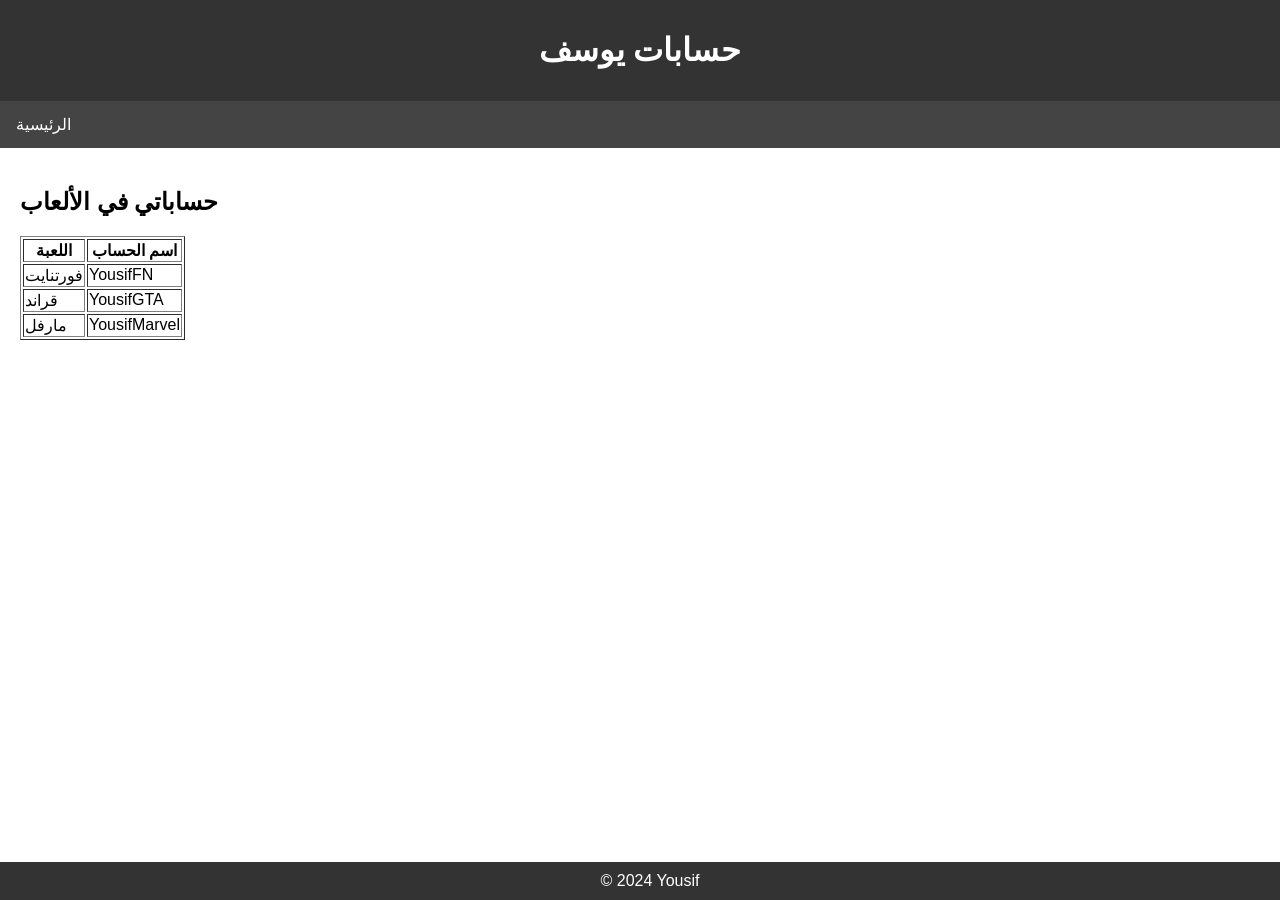
==== accounts/index.html @ a89d8f54 "Add personal website pages" ====
<!DOCTYPE html>
<html lang="ar">
<head>
    <meta charset="UTF-8">
    <title>حسابات يوسف</title>
    <link rel="stylesheet" href="../css/style.css">
</head>
<body>
    <header>
        <h1>حسابات يوسف</h1>
    </header>
    <nav>
        <a href="../index.html">الرئيسية</a>
    </nav>
    <main>
        <h2>حساباتي في الألعاب</h2>
        <table border="1">
            <tr><th>اللعبة</th><th>اسم الحساب</th></tr>
            <tr><td>فورتنايت</td><td>YousifFN</td></tr>
            <tr><td>قراند</td><td>YousifGTA</td></tr>
            <tr><td>مارفل</td><td>YousifMarvel</td></tr>
        </table>
    </main>
    <footer>
        &copy; 2024 Yousif
    </footer>
</body>
</html>
---- css/style.css ----
body {
    font-family: Arial, sans-serif;
    margin: 0;
    padding: 0;
}
header {
    background-color: #333;
    color: white;
    padding: 10px;
    text-align: center;
}
nav {
    background-color: #444;
    overflow: hidden;
}
nav a {
    float: left;
    display: block;
    color: white;
    text-align: center;
    padding: 14px 16px;
    text-decoration: none;
}
nav a:hover {
    background-color: #ddd;
    color: black;
}
main {
    padding: 20px;
}
footer {
    background-color: #333;
    color: white;
    text-align: center;
    padding: 10px;
    position: fixed;
    bottom: 0;
    width: 100%;
}
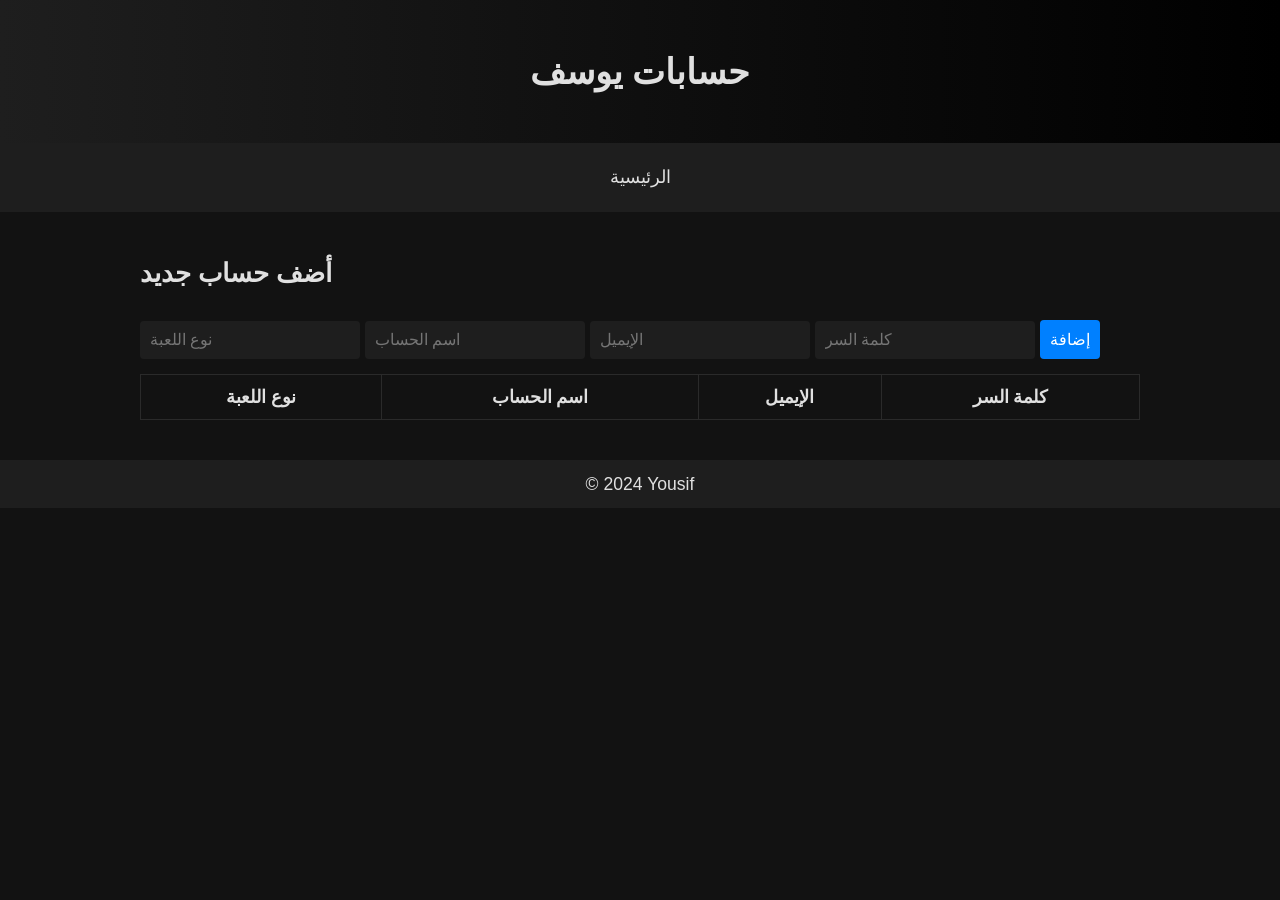
==== commit 5f104acc: "Improve pages with dynamic content" ====
--- a/accounts/index.html
+++ b/accounts/index.html
@@ -13,16 +13,54 @@
         <a href="../index.html">الرئيسية</a>
     </nav>
     <main>
-        <h2>حساباتي في الألعاب</h2>
-        <table border="1">
-            <tr><th>اللعبة</th><th>اسم الحساب</th></tr>
-            <tr><td>فورتنايت</td><td>YousifFN</td></tr>
-            <tr><td>قراند</td><td>YousifGTA</td></tr>
-            <tr><td>مارفل</td><td>YousifMarvel</td></tr>
+        <h2>أضف حساب جديد</h2>
+        <form id="accForm">
+            <input type="text" id="type" placeholder="نوع اللعبة" required>
+            <input type="text" id="name" placeholder="اسم الحساب" required>
+            <input type="email" id="email" placeholder="الإيميل" required>
+            <input type="text" id="password" placeholder="كلمة السر" required>
+            <button type="submit">إضافة</button>
+        </form>
+        <table>
+            <thead>
+                <tr><th>نوع اللعبة</th><th>اسم الحساب</th><th>الإيميل</th><th>كلمة السر</th></tr>
+            </thead>
+            <tbody id="accBody"></tbody>
         </table>
     </main>
     <footer>
         &copy; 2024 Yousif
     </footer>
+    <script>
+        const form = document.getElementById('accForm');
+        const tbody = document.getElementById('accBody');
+        const accounts = JSON.parse(localStorage.getItem('accounts')) || [];
+
+        function render() {
+            tbody.innerHTML = '';
+            accounts.forEach(acc => {
+                const tr = document.createElement('tr');
+                tr.innerHTML = `<td>${acc.type}</td><td>${acc.name}</td><td>${acc.email}</td><td>${acc.password}</td>`;
+                tbody.appendChild(tr);
+            });
+        }
+
+        form.addEventListener('submit', e => {
+            e.preventDefault();
+            const acc = {
+                type: document.getElementById('type').value,
+                name: document.getElementById('name').value,
+                email: document.getElementById('email').value,
+                password: document.getElementById('password').value,
+                date: new Date().toISOString()
+            };
+            accounts.push(acc);
+            localStorage.setItem('accounts', JSON.stringify(accounts));
+            render();
+            form.reset();
+        });
+
+        render();
+    </script>
 </body>
 </html>
--- a/css/style.css
+++ b/css/style.css
@@ -1,39 +1,143 @@
+:root {
+    --bg-color: #121212;
+    --primary-color: #1e1e1e;
+    --text-color: #e0e0e0;
+    --accent-color: #0080ff;
+    --hover-bg: #2a2a2a;
+}
+
 body {
-    font-family: Arial, sans-serif;
+    font-family: 'Segoe UI', Tahoma, Geneva, Verdana, sans-serif;
+    font-size: 1.1rem;
+    background-color: var(--bg-color);
+    color: var(--text-color);
     margin: 0;
     padding: 0;
+    line-height: 1.6;
 }
+
 header {
-    background-color: #333;
-    color: white;
-    padding: 10px;
+    background: linear-gradient(90deg, var(--primary-color), #000);
+    color: var(--text-color);
+    padding: 20px;
     text-align: center;
+    box-shadow: 0 2px 4px rgba(0,0,0,0.6);
 }
+
+h1 { font-size: 2.2rem; }
+h2 { font-size: 1.6rem; }
+
 nav {
-    background-color: #444;
-    overflow: hidden;
+    background-color: var(--primary-color);
+    display: flex;
+    flex-wrap: wrap;
+    justify-content: center;
+    gap: 10px;
+    padding: 10px 0;
 }
+
 nav a {
-    float: left;
-    display: block;
-    color: white;
-    text-align: center;
-    padding: 14px 16px;
+    color: var(--text-color);
     text-decoration: none;
+    padding: 10px 15px;
+    font-size: 1.1rem;
+    transition: background-color 0.3s, transform 0.3s;
+    border-radius: 4px;
 }
+
 nav a:hover {
-    background-color: #ddd;
-    color: black;
+    background-color: var(--hover-bg);
+    transform: translateY(-2px);
+    color: var(--accent-color);
 }
+
 main {
+    max-width: 1000px;
+    margin: auto;
     padding: 20px;
 }
+
+main iframe, main img {
+    max-width: 100%;
+    border-radius: 6px;
+    box-shadow: 0 2px 8px rgba(0,0,0,0.5);
+}
+
+img:hover { transform: scale(1.05); transition: transform 0.3s; }
+iframe:hover { transform: scale(1.02); transition: transform 0.3s; }
+form input, form button {
+    padding: 10px;
+    margin: 5px 0;
+    border: none;
+    border-radius: 4px;
+    font-size: 1rem;
+}
+
+form input {
+    background-color: var(--primary-color);
+    color: var(--text-color);
+}
+
+form button {
+    background-color: var(--accent-color);
+    color: #fff;
+    cursor: pointer;
+    transition: background-color 0.3s, transform 0.3s;
+}
+
+form button:hover {
+    background-color: #0095ff;
+    transform: translateY(-2px);
+}
+
+table {
+    width: 100%;
+    border-collapse: collapse;
+    margin-top: 10px;
+}
+
+th, td {
+    padding: 8px;
+    border: 1px solid var(--hover-bg);
+    text-align: center;
+    font-size: 1.1rem;
+}
+
+ul {
+    list-style: none;
+    padding: 0;
+}
+
+li { margin: 5px 0; }
+
+#favList li {
+    display: flex;
+    align-items: center;
+    gap: 10px;
+    font-size: 1.1rem;
+}
+
+#favList img {
+    width: 48px;
+    height: 48px;
+    transition: transform 0.3s;
+}
+
+#favList a:hover img {
+    transform: scale(1.2);
+}
+
 footer {
-    background-color: #333;
-    color: white;
+    background-color: var(--primary-color);
+    color: var(--text-color);
     text-align: center;
     padding: 10px;
-    position: fixed;
-    bottom: 0;
-    width: 100%;
+    margin-top: 20px;
 }
+
+@media (max-width: 600px) {
+    nav {
+        flex-direction: column;
+        align-items: center;
+    }
+}
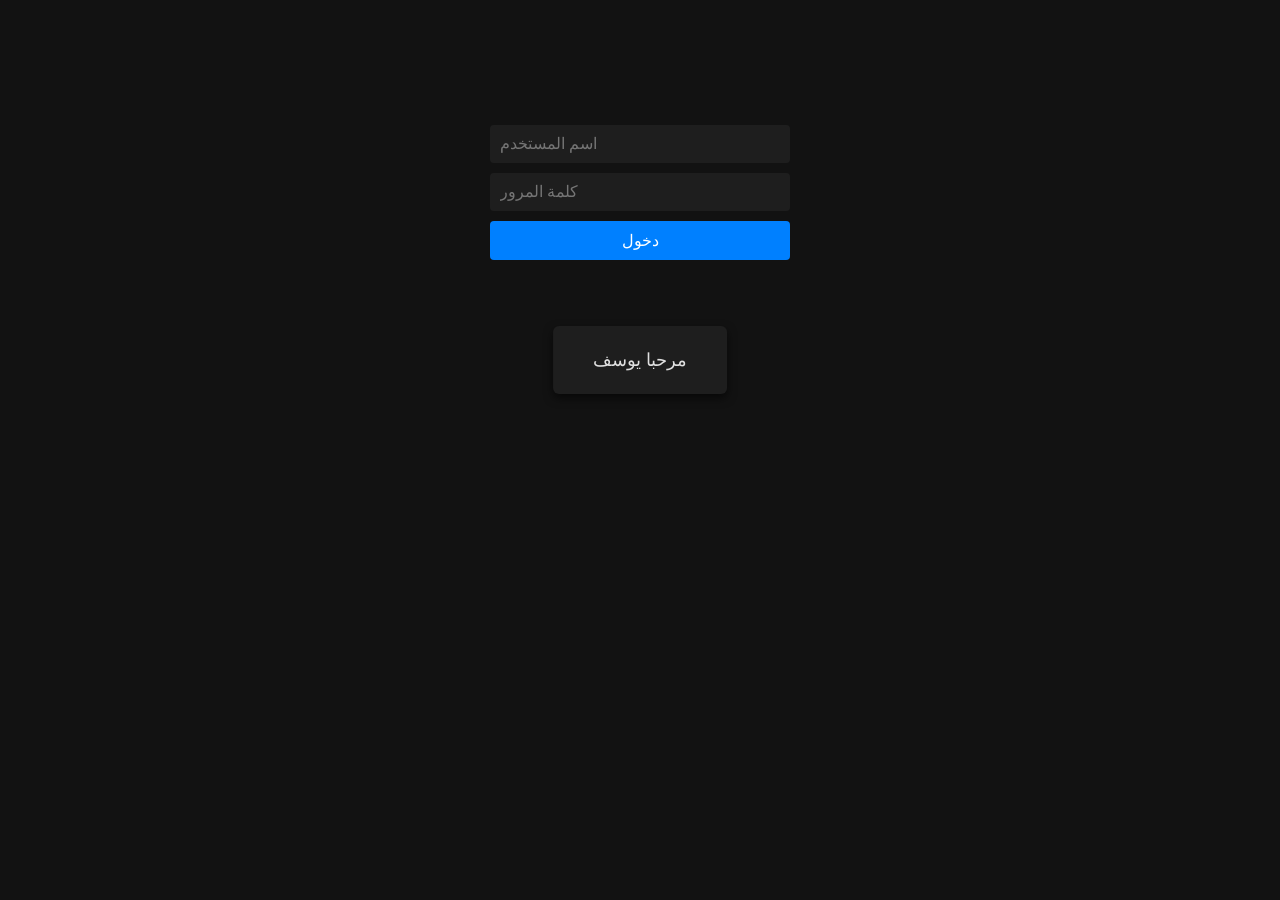
==== commit 21df813b: "Add login flow and editing features" ====
--- a/accounts/index.html
+++ b/accounts/index.html
@@ -23,7 +23,7 @@
         </form>
         <table>
             <thead>
-                <tr><th>نوع اللعبة</th><th>اسم الحساب</th><th>الإيميل</th><th>كلمة السر</th></tr>
+                <tr><th>نوع اللعبة</th><th>اسم الحساب</th><th>الإيميل</th><th>كلمة السر</th><th>إجراءات</th></tr>
             </thead>
             <tbody id="accBody"></tbody>
         </table>
@@ -31,16 +31,41 @@
     <footer>
         &copy; 2024 Yousif
     </footer>
+    <script src="../js/auth.js"></script>
     <script>
         const form = document.getElementById('accForm');
         const tbody = document.getElementById('accBody');
         const accounts = JSON.parse(localStorage.getItem('accounts')) || [];
 
+        let editIndex = -1;
+
         function render() {
             tbody.innerHTML = '';
-            accounts.forEach(acc => {
+            accounts.forEach((acc, i) => {
                 const tr = document.createElement('tr');
                 tr.innerHTML = `<td>${acc.type}</td><td>${acc.name}</td><td>${acc.email}</td><td>${acc.password}</td>`;
+                const actions = document.createElement('td');
+                actions.className = 'actions';
+                const editBtn = document.createElement('button');
+                editBtn.textContent = 'تعديل';
+                editBtn.onclick = () => {
+                    document.getElementById('type').value = acc.type;
+                    document.getElementById('name').value = acc.name;
+                    document.getElementById('email').value = acc.email;
+                    document.getElementById('password').value = acc.password;
+                    editIndex = i;
+                    form.querySelector('button').textContent = 'حفظ';
+                };
+                const delBtn = document.createElement('button');
+                delBtn.textContent = 'حذف';
+                delBtn.onclick = () => {
+                    accounts.splice(i,1);
+                    localStorage.setItem('accounts', JSON.stringify(accounts));
+                    render();
+                };
+                actions.appendChild(editBtn);
+                actions.appendChild(delBtn);
+                tr.appendChild(actions);
                 tbody.appendChild(tr);
             });
         }
@@ -54,7 +79,13 @@
                 password: document.getElementById('password').value,
                 date: new Date().toISOString()
             };
-            accounts.push(acc);
+            if(editIndex === -1){
+                accounts.push(acc);
+            } else {
+                accounts[editIndex] = acc;
+                editIndex = -1;
+                form.querySelector('button').textContent = 'إضافة';
+            }
             localStorage.setItem('accounts', JSON.stringify(accounts));
             render();
             form.reset();
--- a/css/style.css
+++ b/css/style.css
@@ -103,6 +103,10 @@
     font-size: 1.1rem;
 }
 
+.actions button {
+    margin: 0 4px;
+}
+
 ul {
     list-style: none;
     padding: 0;
@@ -115,6 +119,10 @@
     align-items: center;
     gap: 10px;
     font-size: 1.1rem;
+}
+
+#favList span {
+    font-size: 1.4rem;
 }
 
 #favList img {
@@ -141,3 +149,28 @@
         align-items: center;
     }
 }
+
+.popup {
+    position: fixed;
+    top: 40%;
+    left: 50%;
+    transform: translate(-50%, -50%) scale(0);
+    background-color: var(--primary-color);
+    padding: 20px 40px;
+    border-radius: 6px;
+    color: var(--text-color);
+    box-shadow: 0 4px 10px rgba(0,0,0,0.6);
+    transition: transform 0.5s;
+    z-index: 1000;
+}
+
+.popup.show {
+    transform: translate(-50%, -50%) scale(1);
+}
+
+.login {
+    display: flex;
+    flex-direction: column;
+    max-width: 300px;
+    margin: 100px auto;
+}
